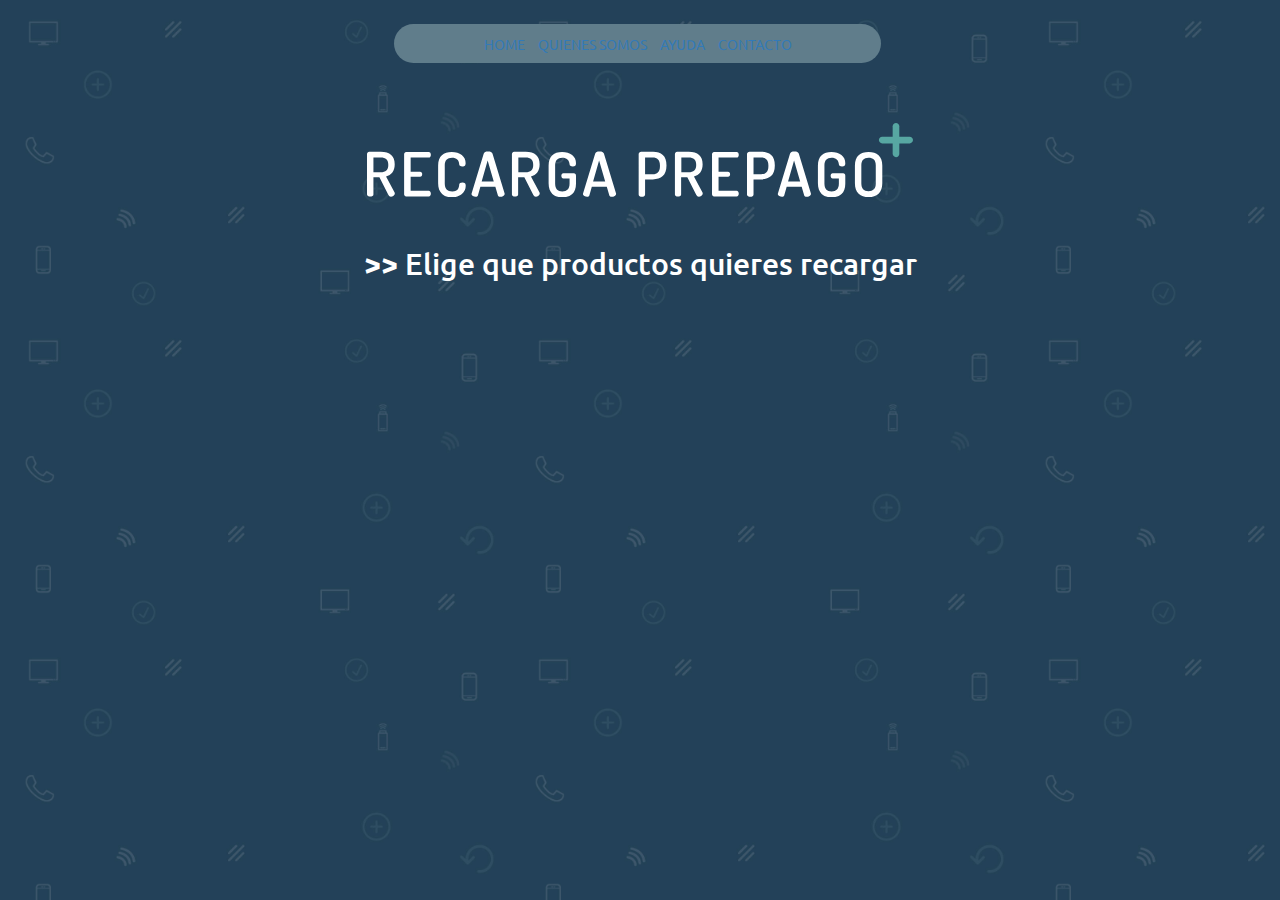
==== ayuda.html @ 580ca097 "se agrega master" ====
<!DOCTYPE html>
<html lang="en">
<head>
	<meta charset="UTF-8">
	<meta http-equiv="X-UA-Compatible" content="IE=edge">
	<meta name="viewport" content="width=device-width, initial-scale=1">
	<title>Recarga Prepago</title>
	<script src="https://ajax.googleapis.com/ajax/libs/jquery/1.12.4/jquery.min.js"></script>
	<link rel="stylesheet" href="https://maxcdn.bootstrapcdn.com/bootstrap/3.3.7/css/bootstrap.min.css" integrity="sha384-BVYiiSIFeK1dGmJRAkycuHAHRg32OmUcww7on3RYdg4Va+PmSTsz/K68vbdEjh4u" crossorigin="anonymous">
	<script src="https://maxcdn.bootstrapcdn.com/bootstrap/3.3.7/js/bootstrap.min.js" integrity="sha384-Tc5IQib027qvyjSMfHjOMaLkfuWVxZxUPnCJA7l2mCWNIpG9mGCD8wGNIcPD7Txa" crossorigin="anonymous"></script>
	<link href="https://fonts.googleapis.com/css?family=Ubuntu:300i,400,400i,500,700,700i" rel="stylesheet">
	<link rel="stylesheet" href="css/fontello.css">
	<link rel="stylesheet" href="css/common.css">
	<link rel="stylesheet" href="css/ayuda.css">
</head>
<body>
	<!-- cabecera-->
	<header  class="fondo">
		<div class="container">
			<div class="row text-center">
				<div class="col-md-6 col-md-offset-3">
					<ul class="list-inline menu">
						<li><a href="index.html">HOME</a></li>
						<li><a href="#">QUIENES SOMOS</a></li>
						<li><a href="ayuda.html">AYUDA</a></li>
						<li><a href="contacto.html">CONTACTO</a></li>
					</ul>
				</div> 
			</div>
		</div>
	</header>
	<!--seccion logo recarga-->
	<section>
		<div class="container">
			<div class="row">
				<div class="col-xs-12 text-center">
					<img src="img/logo-recarga.svg" class="img-responsive logo-recarga" alt="Responsive image">
					<h2> &gt;&gt; Elige que productos quieres recargar</h2>
				</div>
			</div>
		</div>	
	</section>
</body>
</html>
---- css/fontello.css ----
@font-face {
  font-family: 'fontello';
  src: url('../font/fontello.eot?10212606');
  src: url('../font/fontello.eot?10212606#iefix') format('embedded-opentype'),
       url('../font/fontello.woff2?10212606') format('woff2'),
       url('../font/fontello.woff?10212606') format('woff'),
       url('../font/fontello.ttf?10212606') format('truetype'),
       url('../font/fontello.svg?10212606#fontello') format('svg');
  font-weight: normal;
  font-style: normal;
}
/* Chrome hack: SVG is rendered more smooth in Windozze. 100% magic, uncomment if you need it. */
/* Note, that will break hinting! In other OS-es font will be not as sharp as it could be */
/*
@media screen and (-webkit-min-device-pixel-ratio:0) {
  @font-face {
    font-family: 'fontello';
    src: url('../font/fontello.svg?10212606#fontello') format('svg');
  }
}
*/
 
 [class^="icon-"]:before, [class*=" icon-"]:before {
  font-family: "fontello";
  font-style: normal;
  font-weight: normal;
  speak: none;
 
  display: inline-block;
  text-decoration: inherit;
  width: 1em;
  margin-right: .2em;
  text-align: center;
  /* opacity: .8; */
 
  /* For safety - reset parent styles, that can break glyph codes*/
  font-variant: normal;
  text-transform: none;
 
  /* fix buttons height, for twitter bootstrap */
  line-height: 1em;
 
  /* Animation center compensation - margins should be symmetric */
  /* remove if not needed */
  margin-left: .2em;
 
  /* you can be more comfortable with increased icons size */
  /* font-size: 120%; */
 
  /* Font smoothing. That was taken from TWBS */
  -webkit-font-smoothing: antialiased;
  -moz-osx-font-smoothing: grayscale;
 
  /* Uncomment for 3D effect */
  /* text-shadow: 1px 1px 1px rgba(127, 127, 127, 0.3); */
}
 
.icon-wifi:before { content: '\e800'; } /* '' */
.icon-tv:before { content: '\e801'; } /* '' */
.icon-celular:before { content: '\e802'; } /* '' */
.icon-fono:before { content: '\e803'; } /* '' */
.icon-spin5:before { content: '\e838'; } /* '' */
---- css/common.css ----
body{
	background-image: url(../img/bg-site.jpg);
	background-size: contain;
	font-family: "Ubuntu", sans-serif;
	color: #fff;
}
.container{
	width: 80%;
}
/*header*/
.menu{
	background-color: #607D8B;
    border-radius: 20px;
    padding: 2%;
    margin-top: 5%;
}
.logo-recarga{
	margin: 5% auto;
    width: 55%;
}
.logo-recarga~h2{
	margin:4% 0;
}
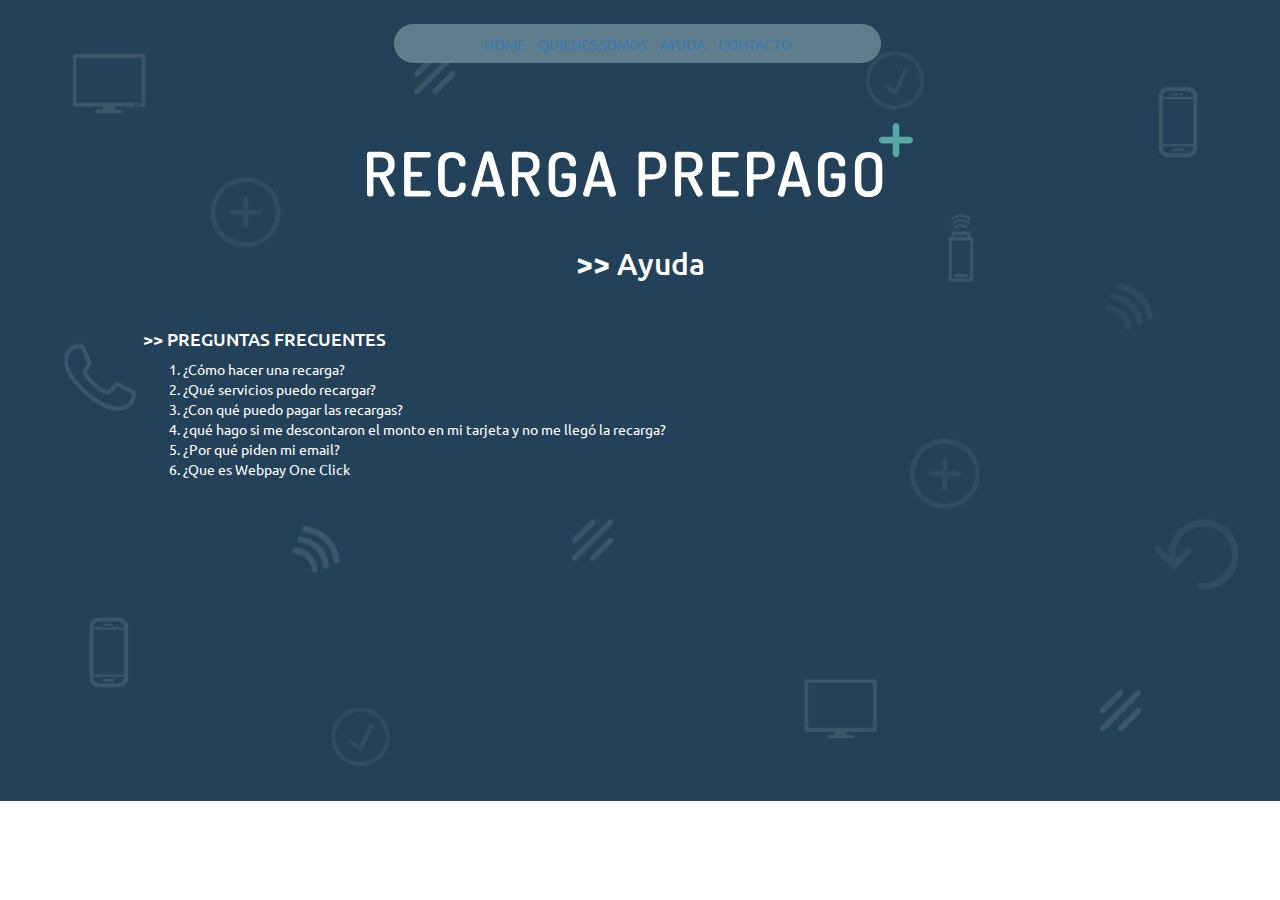
==== commit 7b1d5b81: "se agregan nuevas paginas" ====
--- a/ayuda.html
+++ b/ayuda.html
@@ -14,7 +14,7 @@
 	<link rel="stylesheet" href="css/ayuda.css">
 </head>
 <body>
-	<!-- cabecera-->
+<!-- cabecera-->
 	<header  class="fondo">
 		<div class="container">
 			<div class="row text-center">
@@ -29,13 +29,31 @@
 			</div>
 		</div>
 	</header>
-	<!--seccion logo recarga-->
+<!--seccion logo recarga-->
 	<section>
 		<div class="container">
 			<div class="row">
 				<div class="col-xs-12 text-center">
 					<img src="img/logo-recarga.svg" class="img-responsive logo-recarga" alt="Responsive image">
-					<h2> &gt;&gt; Elige que productos quieres recargar</h2>
+					<h2> &gt;&gt; Ayuda</h2>
+				</div>
+			</div>
+		</div>	
+	</section>
+<!--pregunta-->
+	<section>
+		<div class="container">
+			<div class="row">
+				<div class="col-xs-12">
+					<h4> &gt;&gt; PREGUNTAS FRECUENTES</h4>
+					<ol>
+						<li>¿Cómo hacer una recarga?</li>
+						<li>¿Qué servicios puedo recargar?</li>
+						<li>¿Con qué puedo pagar las recargas?</li>
+						<li>¿qué hago si me descontaron el monto en mi tarjeta y no me llegó la recarga?</li>
+						<li>¿Por qué piden mi email?</li>
+						<li>¿Que es Webpay One Click</li>
+					</ol>
 				</div>
 			</div>
 		</div>	
--- a/css/common.css
+++ b/css/common.css
@@ -1,6 +1,7 @@
 body{
 	background-image: url(../img/bg-site.jpg);
-	background-size: contain;
+	background-repeat: no-repeat;
+	background-size: cover;
 	font-family: "Ubuntu", sans-serif;
 	color: #fff;
 }
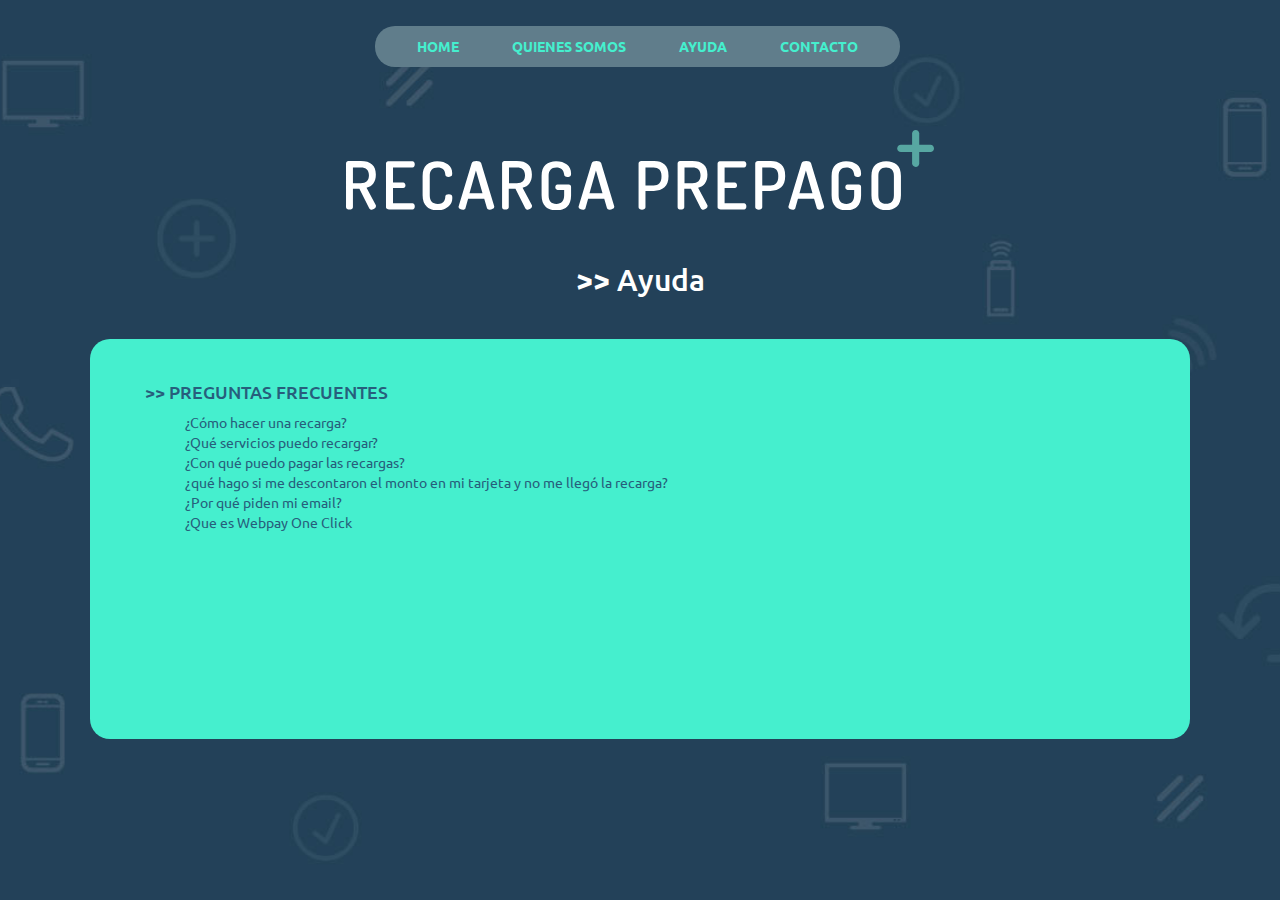
==== commit 03e56a28: "se modifica css y html" ====
--- a/ayuda.html
+++ b/ayuda.html
@@ -44,10 +44,12 @@
 	<section>
 		<div class="container">
 			<div class="row">
-				<div class="col-xs-12">
+				<div class="col-xs-12 caja-verde">
 					<h4> &gt;&gt; PREGUNTAS FRECUENTES</h4>
 					<ol>
-						<li>¿Cómo hacer una recarga?</li>
+						<li class="pregunta">¿Cómo hacer una recarga?<span class="respuesta">Lorem ipsum dolor sit amet, consectetur adipisicing elit, sed do eiusmod
+						tempor incididunt ut labore et dolore magna aliqua. Ut enim ad minim veniam,
+						quis nostrud exercitation ullamco laboris nisi ut aliquip ex ea commodo</span></li>
 						<li>¿Qué servicios puedo recargar?</li>
 						<li>¿Con qué puedo pagar las recargas?</li>
 						<li>¿qué hago si me descontaron el monto en mi tarjeta y no me llegó la recarga?</li>
--- a/css/common.css
+++ b/css/common.css
@@ -1,12 +1,29 @@
+html,body{
+	height: 100%;
+}
 body{
 	background-image: url(../img/bg-site.jpg);
 	background-repeat: no-repeat;
-	background-size: cover;
 	font-family: "Ubuntu", sans-serif;
 	color: #fff;
+	background-position: top center;
+	background-size: cover;
+	position: relative;
+    height: auto;
 }
-.container{
-	width: 80%;
+.bg-w{
+	background-color: #fff;
+    position: absolute;
+    bottom: 0;
+    height: 50%;
+    width: 100%;
+}
+a,button{
+	-webkit-transition: all .8s ease;
+	-moz-transition: all .8s ease;
+	-ms-transition: all .8s ease;
+	-o-transition: all .8s ease;
+	transition: all .8s ease;
 }
 /*header*/
 .menu{
@@ -15,10 +32,33 @@
     padding: 2%;
     margin-top: 5%;
 }
+.menu a{
+	color: #45EFCE;
+	font-weight: bold;
+}
+.menu li{
+	margin: 0 20px;
+}
 .logo-recarga{
 	margin: 5% auto;
     width: 55%;
 }
 .logo-recarga~h2{
 	margin:4% 0;
+}
+footer{
+	position: relative;
+    z-index: 1;
+}
+.container {
+	width: 1100px;
+}
+.general{
+	z-index: 2;
+    position: relative;
+}
+@media (max-width: 1200px){
+	.container {
+		width: 900px;
+	}
 }--- a/css/ayuda.css
+++ b/css/ayuda.css
@@ -0,0 +1,22 @@
+.caja-verde{
+	background-color: #45EFCE;
+	color: #275E7C;
+	padding: 3% 5%;
+	border-radius: 20px;
+	height: 400px;
+}
+li{
+	display: block;
+}
+.pregunta{
+	display: table-cell;
+	width: 50%;
+}
+.pregunta:hover .respuesta{
+	display: block;
+}
+.respuesta{
+	display:none;
+	width: 45%;
+	margin-left: 55%;
+}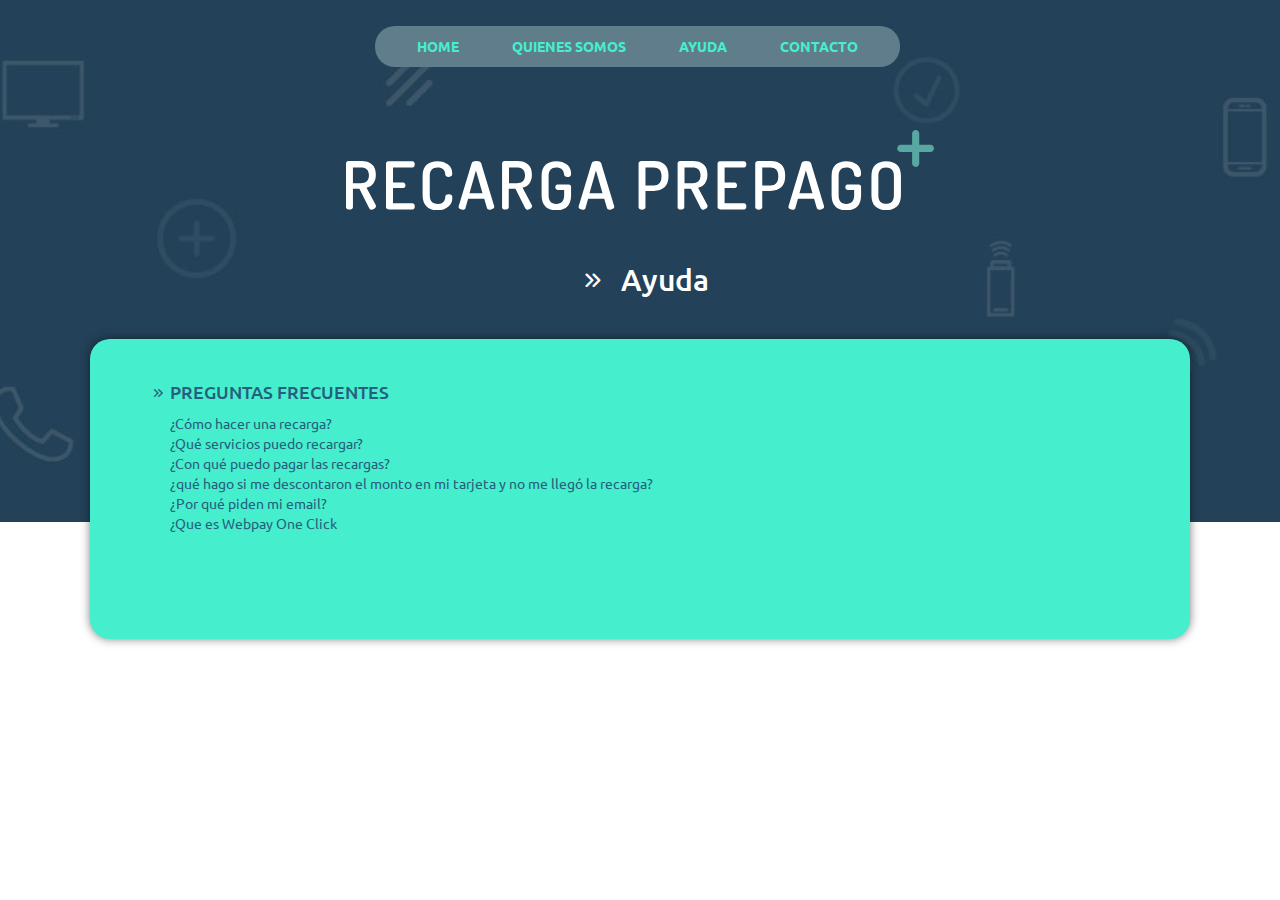
==== commit 94ff68aa: "se agrega pag y se modifican html y css" ====
--- a/ayuda.html
+++ b/ayuda.html
@@ -18,14 +18,14 @@
 	<header  class="fondo">
 		<div class="container">
 			<div class="row text-center">
-				<div class="col-md-6 col-md-offset-3">
-					<ul class="list-inline menu">
-						<li><a href="index.html">HOME</a></li>
-						<li><a href="#">QUIENES SOMOS</a></li>
-						<li><a href="ayuda.html">AYUDA</a></li>
-						<li><a href="contacto.html">CONTACTO</a></li>
-					</ul>
-				</div> 
+				<div class="col-xs-12 col-md-6 col-md-offset-3">
+				<ul class="list-inline menu">
+					<li><a href="index.html">HOME</a></li>
+					<li><a href="http://www.megacompra.cl/quienes_somos.html">QUIENES SOMOS</a></li>
+					<li><a href="ayuda.html">AYUDA</a></li>
+					<li><a href="contacto.html">CONTACTO</a></li>
+				</ul>
+			</div> 
 			</div>
 		</div>
 	</header>
@@ -35,7 +35,7 @@
 			<div class="row">
 				<div class="col-xs-12 text-center">
 					<img src="img/logo-recarga.svg" class="img-responsive logo-recarga" alt="Responsive image">
-					<h2> &gt;&gt; Ayuda</h2>
+					<h2> <i class="icon-flechas"></i>  Ayuda</h2>
 				</div>
 			</div>
 		</div>	
@@ -45,11 +45,9 @@
 		<div class="container">
 			<div class="row">
 				<div class="col-xs-12 caja-verde">
-					<h4> &gt;&gt; PREGUNTAS FRECUENTES</h4>
-					<ol>
-						<li class="pregunta">¿Cómo hacer una recarga?<span class="respuesta">Lorem ipsum dolor sit amet, consectetur adipisicing elit, sed do eiusmod
-						tempor incididunt ut labore et dolore magna aliqua. Ut enim ad minim veniam,
-						quis nostrud exercitation ullamco laboris nisi ut aliquip ex ea commodo</span></li>
+					<h4><i class="icon-flechas"></i>PREGUNTAS FRECUENTES</h4>
+					<ol class="row">
+						<li>¿Cómo hacer una recarga?</li>
 						<li>¿Qué servicios puedo recargar?</li>
 						<li>¿Con qué puedo pagar las recargas?</li>
 						<li>¿qué hago si me descontaron el monto en mi tarjeta y no me llegó la recarga?</li>
@@ -60,5 +58,6 @@
 			</div>
 		</div>	
 	</section>
+	<div class="bg-w"></div>
 </body>
 </html>--- a/css/fontello.css
+++ b/css/fontello.css
@@ -1,11 +1,11 @@
 @font-face {
   font-family: 'fontello';
-  src: url('../font/fontello.eot?10212606');
-  src: url('../font/fontello.eot?10212606#iefix') format('embedded-opentype'),
-       url('../font/fontello.woff2?10212606') format('woff2'),
-       url('../font/fontello.woff?10212606') format('woff'),
-       url('../font/fontello.ttf?10212606') format('truetype'),
-       url('../font/fontello.svg?10212606#fontello') format('svg');
+  src: url('../font/fontello.eot?22892168');
+  src: url('../font/fontello.eot?22892168#iefix') format('embedded-opentype'),
+       url('../font/fontello.woff2?22892168') format('woff2'),
+       url('../font/fontello.woff?22892168') format('woff'),
+       url('../font/fontello.ttf?22892168') format('truetype'),
+       url('../font/fontello.svg?22892168#fontello') format('svg');
   font-weight: normal;
   font-style: normal;
 }
@@ -15,7 +15,7 @@
 @media screen and (-webkit-min-device-pixel-ratio:0) {
   @font-face {
     font-family: 'fontello';
-    src: url('../font/fontello.svg?10212606#fontello') format('svg');
+    src: url('../font/fontello.svg?22892168#fontello') format('svg');
   }
 }
 */
@@ -59,4 +59,6 @@
 .icon-tv:before { content: '\e801'; } /* '' */
 .icon-celular:before { content: '\e802'; } /* '' */
 .icon-fono:before { content: '\e803'; } /* '' */
-.icon-spin5:before { content: '\e838'; } /* '' */+.icon-flechas:before { content: '\e804'; } /* '' */
+.icon-spin5:before { content: '\e838'; } /* '' */
+.icon-dollar:before { content: '\f155'; } /* '' */--- a/css/common.css
+++ b/css/common.css
@@ -9,13 +9,14 @@
 	background-position: top center;
 	background-size: cover;
 	position: relative;
+	min-height: 100%;
     height: auto;
 }
 .bg-w{
 	background-color: #fff;
     position: absolute;
     bottom: 0;
-    height: 50%;
+    height: 42%;
     width: 100%;
 }
 a,button{
@@ -35,6 +36,11 @@
 .menu a{
 	color: #45EFCE;
 	font-weight: bold;
+}
+.menu a:hover{
+	text-decoration: none;
+	opacity: .8;
+	color: #fff;
 }
 .menu li{
 	margin: 0 20px;
@@ -57,8 +63,31 @@
 	z-index: 2;
     position: relative;
 }
+#alert-modal{
+	color:#000;
+}
+#alert-modal .close{
+	color: #45EFCE;
+	font-size: 45px;
+	line-height: 10px;
+	opacity: 1;
+}
+#alert-modal .modal-content{
+	border:4px solid #45EFCE;
+}
 @media (max-width: 1200px){
 	.container {
 		width: 900px;
 	}
+}
+@media (max-width: 480px){
+	.container {
+		width: 100%;
+	}
+	.menu li  {
+	    margin: 0px 5px;
+	}
+	.logo-recarga~h2 {
+		font-size: 1.5em;
+	}
 }--- a/css/ayuda.css
+++ b/css/ayuda.css
@@ -1,22 +1,30 @@
 .caja-verde{
+	position: relative;
+	z-index: 2;
 	background-color: #45EFCE;
 	color: #275E7C;
 	padding: 3% 5%;
 	border-radius: 20px;
-	height: 400px;
+	height: 300px;
+	margin-bottom: 4%;
+	-webkit-box-shadow: 0 0 10px 0 rgba(0,0,0,0.5);
+	box-shadow: 0 0 10px 0 rgba(0,0,0,0.5);
 }
 li{
 	display: block;
 }
 .pregunta{
+	position: relative;
 	display: table-cell;
 	width: 50%;
 }
 .pregunta:hover .respuesta{
 	display: block;
+	font-weight: 700;
 }
 .respuesta{
+	position: absolute;
+	right: 0;
 	display:none;
-	width: 45%;
-	margin-left: 55%;
+	width: 60%;
 }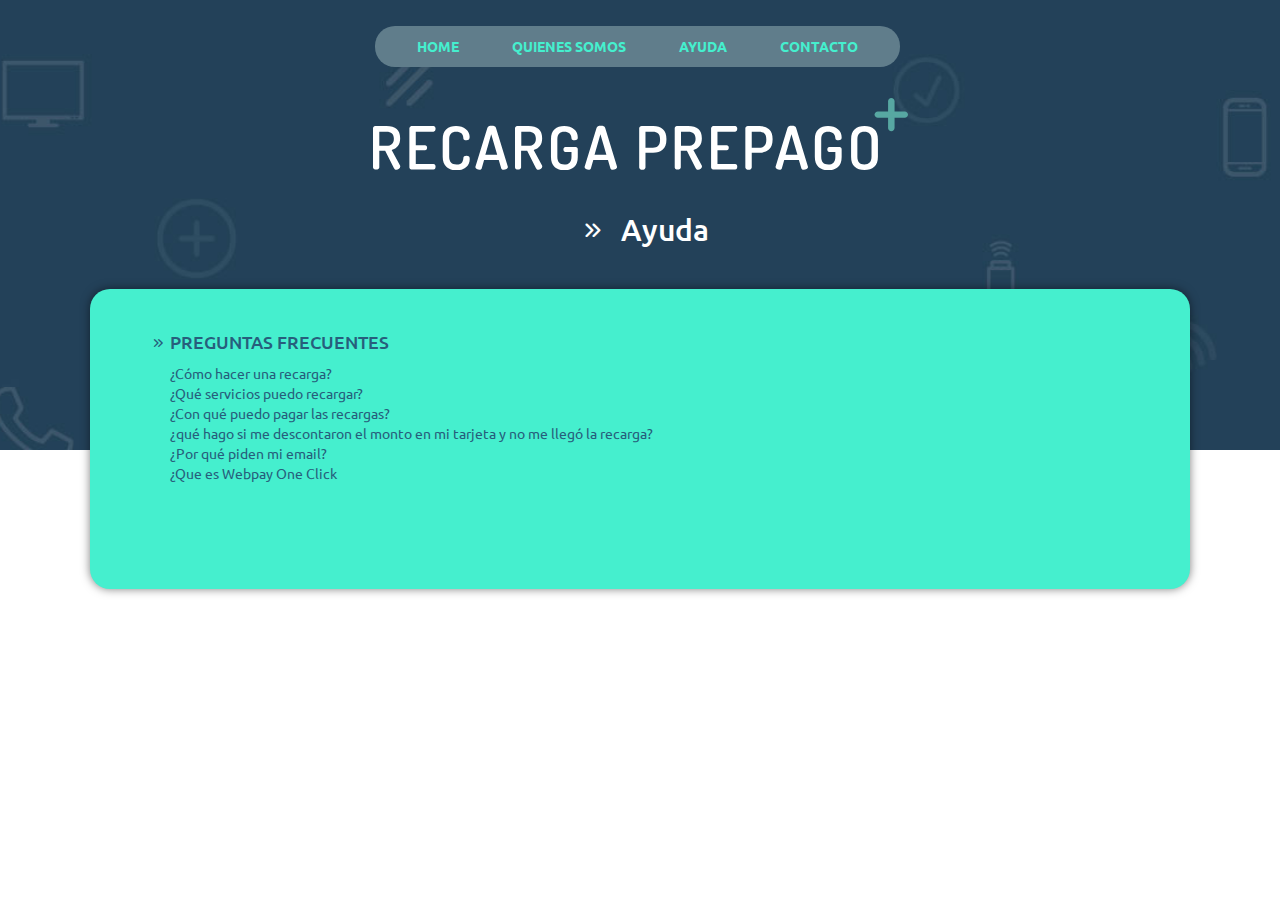
==== commit a4515ec3: "se modifica css y html" ====
--- a/ayuda.html
+++ b/ayuda.html
@@ -12,20 +12,32 @@
 	<link rel="stylesheet" href="css/fontello.css">
 	<link rel="stylesheet" href="css/common.css">
 	<link rel="stylesheet" href="css/ayuda.css">
+	<script src="js/actions.js"></script>
 </head>
 <body>
 <!-- cabecera-->
 	<header  class="fondo">
 		<div class="container">
 			<div class="row text-center">
-				<div class="col-xs-12 col-md-6 col-md-offset-3">
-				<ul class="list-inline menu">
-					<li><a href="index.html">HOME</a></li>
-					<li><a href="http://www.megacompra.cl/quienes_somos.html">QUIENES SOMOS</a></li>
-					<li><a href="ayuda.html">AYUDA</a></li>
-					<li><a href="contacto.html">CONTACTO</a></li>
-				</ul>
-			</div> 
+				<div class="col-md-6 col-md-offset-3 hidden-xs hidden-ms">
+					<ul class="list-inline menu">
+						<li><a href="index.html">HOME</a></li>
+						<li><a href="http://www.megacompra.cl/quienes_somos.html">QUIENES SOMOS</a></li>
+						<li><a href="ayuda.html">AYUDA</a></li>
+						<li><a href="contacto.html">CONTACTO</a></li>
+					</ul>
+				</div>
+				<div class="col-xs-12 hidden-md hidden-lg">
+					<ul class="list-inline topnav" id="myTopnav">
+						<li><a href="index.html">HOME</a></li>
+						<li><a href="http://www.megacompra.cl/quienes_somos.html">QUIENES SOMOS</a></li>
+						<li><a href="ayuda.html">AYUDA</a></li>
+						<li><a href="contacto.html">CONTACTO</a></li>
+						<li class="icon">
+	    					<a href="javascript:void(0);" style="font-size:15px;" onclick="myFunction()">☰</a>
+						</li>
+					</ul>
+				</div> 
 			</div>
 		</div>
 	</header>
--- a/css/common.css
+++ b/css/common.css
@@ -16,7 +16,7 @@
 	background-color: #fff;
     position: absolute;
     bottom: 0;
-    height: 42%;
+    height: 50%;
     width: 100%;
 }
 a,button{
@@ -46,8 +46,8 @@
 	margin: 0 20px;
 }
 .logo-recarga{
-	margin: 5% auto;
-    width: 55%;
+	margin: 2% auto;
+    width: 50%;
 }
 .logo-recarga~h2{
 	margin:4% 0;
@@ -90,4 +90,52 @@
 	.logo-recarga~h2 {
 		font-size: 1.5em;
 	}
+}
+/*menu desplegable */
+ul.topnav {
+  list-style-type: none;
+  margin: 0;
+  padding: 0;
+  overflow: hidden;
+}
+
+ul.topnav li {float: left;}
+
+ul.topnav li a {
+  display: inline-block;
+  color: #45EFCE;
+  text-align: center;
+  padding: 14px 16px;
+  text-decoration: none;
+  transition: 0.3s;
+  font-size: 17px;
+}
+
+ul.topnav li a:hover {}
+
+ul.topnav li.icon {display: none;}
+
+@media screen and (max-width:680px) {
+  ul.topnav li {display: none;}
+  ul.topnav li.icon {
+    float: right;
+    display: inline-block;
+  }
+}
+
+@media screen and (max-width:680px) {
+  ul.topnav.responsive {position: relative;}
+  ul.topnav.responsive li.icon {
+    position: absolute;
+    right: 0;
+    top: 0;
+  }
+  ul.topnav.responsive li {
+    float: none;
+    display: inline;
+  }
+  ul.topnav.responsive li a {
+    display: block;
+    text-align: left;
+  }
 }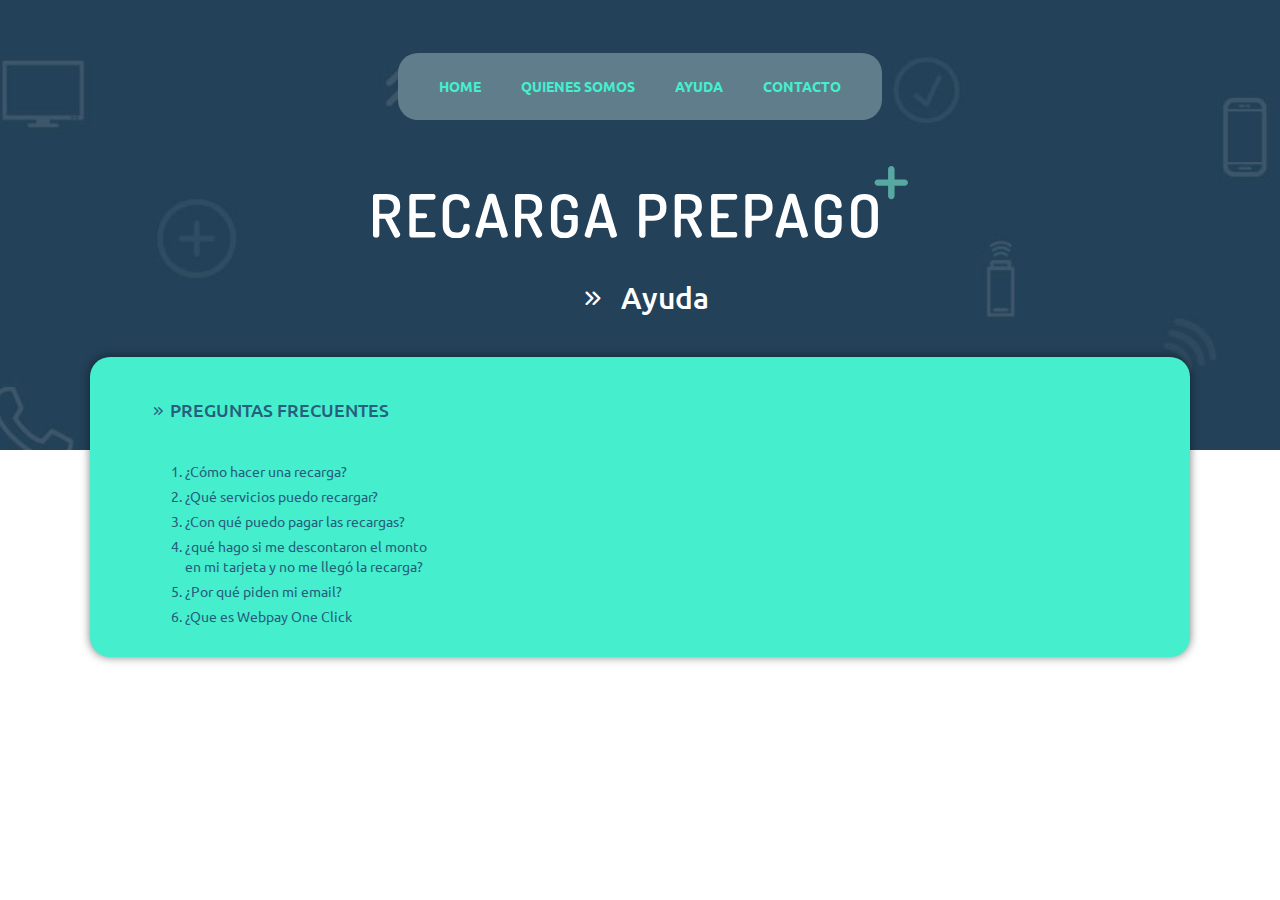
==== commit 919ebee1: "Cambios y arreglos seccion ayuda" ====
--- a/ayuda.html
+++ b/ayuda.html
@@ -16,31 +16,26 @@
 </head>
 <body>
 <!-- cabecera-->
-	<header  class="fondo">
-		<div class="container">
-			<div class="row text-center">
-				<div class="col-md-6 col-md-offset-3 hidden-xs hidden-ms">
-					<ul class="list-inline menu">
-						<li><a href="index.html">HOME</a></li>
-						<li><a href="http://www.megacompra.cl/quienes_somos.html">QUIENES SOMOS</a></li>
-						<li><a href="ayuda.html">AYUDA</a></li>
-						<li><a href="contacto.html">CONTACTO</a></li>
-					</ul>
-				</div>
-				<div class="col-xs-12 hidden-md hidden-lg">
-					<ul class="list-inline topnav" id="myTopnav">
-						<li><a href="index.html">HOME</a></li>
-						<li><a href="http://www.megacompra.cl/quienes_somos.html">QUIENES SOMOS</a></li>
-						<li><a href="ayuda.html">AYUDA</a></li>
-						<li><a href="contacto.html">CONTACTO</a></li>
-						<li class="icon">
-	    					<a href="javascript:void(0);" style="font-size:15px;" onclick="myFunction()">☰</a>
-						</li>
-					</ul>
-				</div> 
+<header class="fondo"><nav class="navbar">
+	<div class="container">		
+			<div class="navbar-header">					
+				<button type="button" class="navbar-toggle collapsed" data-toggle="collapse" data-target="#menu-gral" aria-expanded="false">
+					<span class="sr-only">Toggle navigation</span>
+					<span class="icon-bar"></span>
+					<span class="icon-bar"></span>
+					<span class="icon-bar"></span>
+				</button>
 			</div>
-		</div>
-	</header>
+			<div class="collapse navbar-collapse" id="menu-gral">
+				<ul class="nav navbar-nav menu">
+					<li><a href="index.html">HOME</a></li>
+					<li><a href="http://www.megacompra.cl/quienes_somos.html">QUIENES SOMOS</a></li>
+					<li><a href="ayuda.html">AYUDA</a></li>
+					<li><a href="contacto.html">CONTACTO</a></li>
+				</ul>
+			</div>
+	</div>
+</nav></header>
 <!--seccion logo recarga-->
 	<section>
 		<div class="container">
@@ -58,13 +53,19 @@
 			<div class="row">
 				<div class="col-xs-12 caja-verde">
 					<h4><i class="icon-flechas"></i>PREGUNTAS FRECUENTES</h4>
-					<ol class="row">
-						<li>¿Cómo hacer una recarga?</li>
-						<li>¿Qué servicios puedo recargar?</li>
-						<li>¿Con qué puedo pagar las recargas?</li>
-						<li>¿qué hago si me descontaron el monto en mi tarjeta y no me llegó la recarga?</li>
-						<li>¿Por qué piden mi email?</li>
-						<li>¿Que es Webpay One Click</li>
+					<ol class="list-num">
+						<li><a href="javascript:void(0)" data-container="body" data-toggle="popover" data-trigger="focus" data-placement="right" data-content="Debes ir a nuestra página de inicio y pinchando sobre el botón “Compra o regala una recarga” encontrarás el formulario para hacer la recarga del producto que necesites. Es así de fácil, rápido y muy seguro!">¿Cómo hacer una recarga?</a></li>
+						<li><a href="javascript:void(0)" data-container="body" data-toggle="popover" data-trigger="focus" data-placement="right" data-content="En RecargaFácil.cl podrás recargar tus servicios de Televisión, Telefonía Móvil, Telefonía Fija y Banda Ancha Móvil de las distintas compañías del país: Movistar, Entel, Claro, Virgin Mobile, VTR, WOM, GTD Móvil, Móvil Falabella, Colo-Colo móvil, Telefónica del Sur, Directv y TIP Wifi Redvoiss.">¿Qué servicios puedo recargar?</a></li>
+						<li><a href="javascript:void(0)" data-container="body" data-toggle="popover" data-trigger="focus" data-placement="right" data-content="Con cualquier tarjeta bancaria de débito o crédito que acepte el sistema webpay y webpay One Click. Además a través del sistema PagaFácil podrás pagar con tu tarjeta ABCDin y con tus tarjetas Cencosud y muy pronto sumaremos otras casas comerciales como medio de pago válido.">¿Con qué puedo pagar las recargas?</a></li>
+						<li><a href="javascript:void(0)" data-container="body" data-toggle="popover" data-trigger="focus" data-placement="right" data-content="En estos casos debes enviar un correo a contacto@multicaja.cl informando el numero del prepago, compañía, día y hora del la recarga, y monto. Para más información visita nuestra zona de contacto">¿qué hago si me descontaron el monto en mi tarjeta y no me llegó la recarga?</a></li>
+						<li><a href="javascript:void(0)" data-container="body" data-toggle="popover" data-trigger="focus" data-placement="right" data-content="El email será tu nombre de usuario en tu página personal de Recarga Fácil y además, a través de este email, te enviaremos los comprobantes de cada recarga que hagas.">¿Por qué piden mi email?</a></li>
+						<li><a href="javascript:void(0)" data-container="body" data-toggle="popover" data-trigger="focus" data-placement="right" data-content="Webpay One Click es un medio de pago de transbank que permite comprar nuestros productos con un solo click usando la tarjeta de crédito de un banco nacional que tengas registrada.
+Para usarlo debes tener activada tu cuenta en RecargaFácil porque te pediremos tu usuario y clave.
+Como registro esa tarjeta?
+Si estás activo en RecargaFácil y eliges ocupar one click por primera vez, haremos un proceso de inscripción donde por tu seguridad enrolaremos un único producto el cual podras recargar con este medio de pago.
+En este proceso de inscripción simularemos una compra de $1 que no será cobrada.
+Después de eso podrás ocupar One Click con nosotros!
+Si deseas modificar tu producto enrolado debes ingresar al sitio privado y desvincular tu tarjeta y volver a realizar el proceso de inscripción ">¿Que es Webpay One Click</a></li>
 					</ol>
 				</div>
 			</div>
--- a/css/common.css
+++ b/css/common.css
@@ -16,6 +16,7 @@
 	background-color: #fff;
     position: absolute;
     bottom: 0;
+	left: 0;
     height: 50%;
     width: 100%;
 }
@@ -25,13 +26,25 @@
 	-ms-transition: all .8s ease;
 	-o-transition: all .8s ease;
 	transition: all .8s ease;
+	outline: none !important;
+}
+a:focus,button:focus,a:active,button:active,.btn-default:focus{
+	border: none;
+    outline: none !important;
 }
 /*header*/
+#menu-gral{
+	text-align: center;
+}
 .menu{
 	background-color: #607D8B;
     border-radius: 20px;
     padding: 2%;
     margin-top: 5%;
+	margin-left: auto;
+    margin-right: auto;
+    float: none;
+    display: inline-block;
 }
 .menu a{
 	color: #45EFCE;
@@ -45,6 +58,24 @@
 .menu li{
 	margin: 0 20px;
 }
+
+.menu li a{
+	padding: 2px 0px;
+    border-bottom: 1px solid;
+	border-bottom-color: transparent;
+}
+.menu li a:hover,.menu li.active a{
+	background:none;
+	color: #45EFCE;
+	border-bottom-color:#45EFCE;
+}
+.navbar-header .navbar-toggle{
+	color: #45EFCE;
+	border: 1px solid;
+}
+.navbar-toggle .icon-bar{
+	background-color: #45EFCE;
+}
 .logo-recarga{
 	margin: 2% auto;
     width: 50%;
@@ -63,16 +94,16 @@
 	z-index: 2;
     position: relative;
 }
-#alert-modal{
+.modal{
 	color:#000;
 }
-#alert-modal .close{
+.modal .close{
 	color: #45EFCE;
 	font-size: 45px;
 	line-height: 10px;
 	opacity: 1;
 }
-#alert-modal .modal-content{
+.modal .modal-content{
 	border:4px solid #45EFCE;
 }
 @media (max-width: 1200px){
@@ -92,50 +123,100 @@
 	}
 }
 /*menu desplegable */
-ul.topnav {
-  list-style-type: none;
-  margin: 0;
-  padding: 0;
-  overflow: hidden;
+.txt-center{
+	text-align: center;
 }
 
-ul.topnav li {float: left;}
-
-ul.topnav li a {
-  display: inline-block;
-  color: #45EFCE;
-  text-align: center;
-  padding: 14px 16px;
-  text-decoration: none;
-  transition: 0.3s;
-  font-size: 17px;
-}
-
-ul.topnav li a:hover {}
-
-ul.topnav li.icon {display: none;}
-
-@media screen and (max-width:680px) {
-  ul.topnav li {display: none;}
-  ul.topnav li.icon {
-    float: right;
-    display: inline-block;
-  }
-}
-
-@media screen and (max-width:680px) {
-  ul.topnav.responsive {position: relative;}
-  ul.topnav.responsive li.icon {
-    position: absolute;
-    right: 0;
-    top: 0;
-  }
-  ul.topnav.responsive li {
-    float: none;
-    display: inline;
-  }
-  ul.topnav.responsive li a {
+/* Lightbox */
+.wom{
+	background-image:url(../img/wom-promo.jpg);
+	background-repeat: no-repeat;
+	background-size: cover;
+	background-position: top center;
+	overflow: hidden;
+}
+.wom .modal-body{
+	min-height: 550px;
+}
+.wom .modal-body .bg-w{
+	height: 60px;
+	text-align: center;
+}
+.wom .modal-body .bg-w img{
+	width: 50%;
+	margin-top: 5px;
+}
+#modal-pre .title img{
+	width: 40%;
+}
+#modal-pre .list-group{
+	margin-left: 60px;
+    width: 60%;
+}
+#modal-pre .list-group .list-group-item{
+	border: none;
+	color: #275E7C;
+	font-weight: bold;
+}
+#modal-pre .list-group .list-group-item.active{
+	border-radius: 20px;
+	background-color: #EDEDED;
+}
+.modal p.titulo{
+	color: #275E7C;
+	font-weight: bold;
+}
+.modal small{
+	color: #275E7C;
+	text-align: center;
+	margin: 10px auto;
     display: block;
-    text-align: left;
-  }
+}
+.modal .result{
+	width: 80%;
+    margin: 40px auto 10px auto;
+	font-size: 11px;
+}
+.modal .result .titulo{
+	text-align: center;
+}
+.modal .btn-red{
+	display: block;
+	background-color: #D34A44;
+	color: #fff;
+	text-transform: uppercase;
+	text-align: center;
+	border-radius: 20px;
+    margin: 5px auto;
+    font-size: 20px;
+}
+.recarga-form .btn-red{
+	margin-top: 40px;
+}
+.modal .btn-blue{	
+	display: inline-block;
+	background-color: #275E7C;
+	color: #fff;
+	text-transform: uppercase;
+	text-align: center;
+	border-radius: 20px;
+    margin: 5px auto;
+}
+.modal .result .btn-blue{
+	margin-top: 10px;
+}
+.popover{
+	border: none !important;
+	background-color: #D34A44;
+	max-width: 500px;
+}
+.popover-content{
+	color: #fff;
+	background-color: #D34A44;
+}
+.popover.right>.arrow:after {
+    border-right-color: #D34A44;
+}
+.popover.bottom>.arrow:after {
+    border-bottom-color: #D34A44;
 }--- a/css/ayuda.css
+++ b/css/ayuda.css
@@ -10,8 +10,19 @@
 	-webkit-box-shadow: 0 0 10px 0 rgba(0,0,0,0.5);
 	box-shadow: 0 0 10px 0 rgba(0,0,0,0.5);
 }
-li{
-	display: block;
+.caja-verde a{
+	color:#275E7C;
+}
+.caja-verde a:hover{
+	text-decoration: none;
+}
+.list-num{
+	margin-top: 40px;
+	width: 30%;
+}
+.list-num li{
+	display: list-item;
+	margin: 5px 0;
 }
 .pregunta{
 	position: relative;
@@ -27,4 +38,9 @@
 	right: 0;
 	display:none;
 	width: 60%;
+}
+@media (max-width: 480px){
+	.list-num{
+		width: 100%;
+	}
 }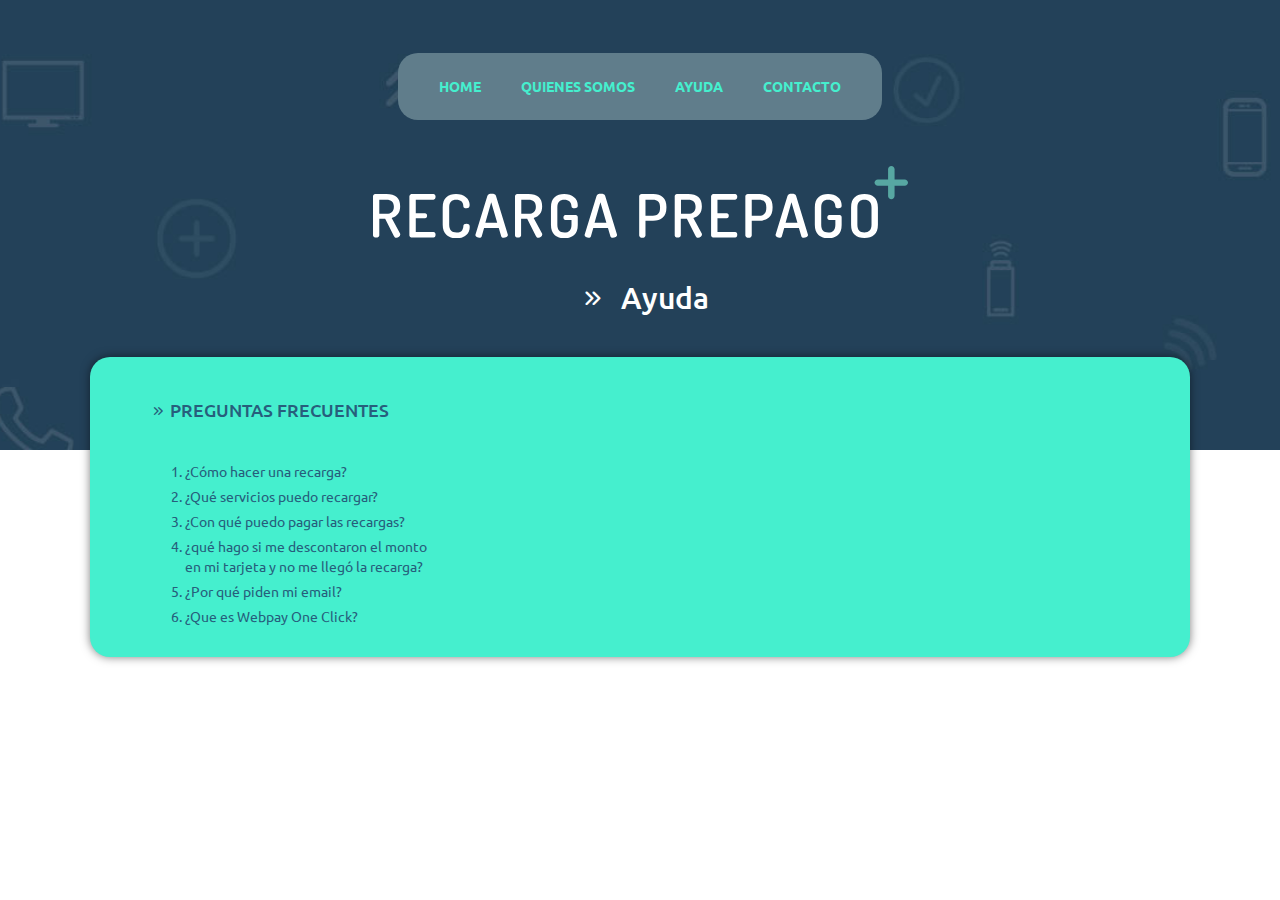
==== commit 703efee6: "se modifican iconos de botonera" ====
--- a/ayuda.html
+++ b/ayuda.html
@@ -65,7 +65,7 @@
 Si estás activo en RecargaFácil y eliges ocupar one click por primera vez, haremos un proceso de inscripción donde por tu seguridad enrolaremos un único producto el cual podras recargar con este medio de pago.
 En este proceso de inscripción simularemos una compra de $1 que no será cobrada.
 Después de eso podrás ocupar One Click con nosotros!
-Si deseas modificar tu producto enrolado debes ingresar al sitio privado y desvincular tu tarjeta y volver a realizar el proceso de inscripción ">¿Que es Webpay One Click</a></li>
+Si deseas modificar tu producto enrolado debes ingresar al sitio privado y desvincular tu tarjeta y volver a realizar el proceso de inscripción ">¿Que es Webpay One Click?</a></li>
 					</ol>
 				</div>
 			</div>
--- a/css/common.css
+++ b/css/common.css
@@ -31,6 +31,11 @@
 a:focus,button:focus,a:active,button:active,.btn-default:focus{
 	border: none;
     outline: none !important;
+}
+.v-align{
+	position: absolute;
+	top: 50%;
+	transform: translateY(-50%);
 }
 /*header*/
 #menu-gral{
@@ -146,7 +151,7 @@
 	width: 50%;
 	margin-top: 5px;
 }
-#modal-pre .title img{
+#modal-pre .title img,#modal-error .title img{
 	width: 40%;
 }
 #modal-pre .list-group{
@@ -162,6 +167,18 @@
 	border-radius: 20px;
 	background-color: #EDEDED;
 }
+#modal-error .txt{
+	text-align: center;
+	margin: 60px auto 20px auto;
+}
+#modal-error small{
+	position: absolute;
+	bottom: 0;
+	text-align: center;
+}
+#modal-error .btn-blue{
+	margin: 30px auto !important;
+}
 .modal p.titulo{
 	color: #275E7C;
 	font-weight: bold;
@@ -171,6 +188,8 @@
 	text-align: center;
 	margin: 10px auto;
     display: block;
+	left: 0;
+    right: 0;
 }
 .modal .result{
 	width: 80%;
@@ -219,4 +238,13 @@
 }
 .popover.bottom>.arrow:after {
     border-bottom-color: #D34A44;
-}+}
+
+@media (max-width: 480px){
+	.container {
+		width: 100%;
+	}
+	.menu{
+		width: 80%;
+	}
+}
--- a/css/ayuda.css
+++ b/css/ayuda.css
@@ -24,21 +24,7 @@
 	display: list-item;
 	margin: 5px 0;
 }
-.pregunta{
-	position: relative;
-	display: table-cell;
-	width: 50%;
-}
-.pregunta:hover .respuesta{
-	display: block;
-	font-weight: 700;
-}
-.respuesta{
-	position: absolute;
-	right: 0;
-	display:none;
-	width: 60%;
-}
+
 @media (max-width: 480px){
 	.list-num{
 		width: 100%;
